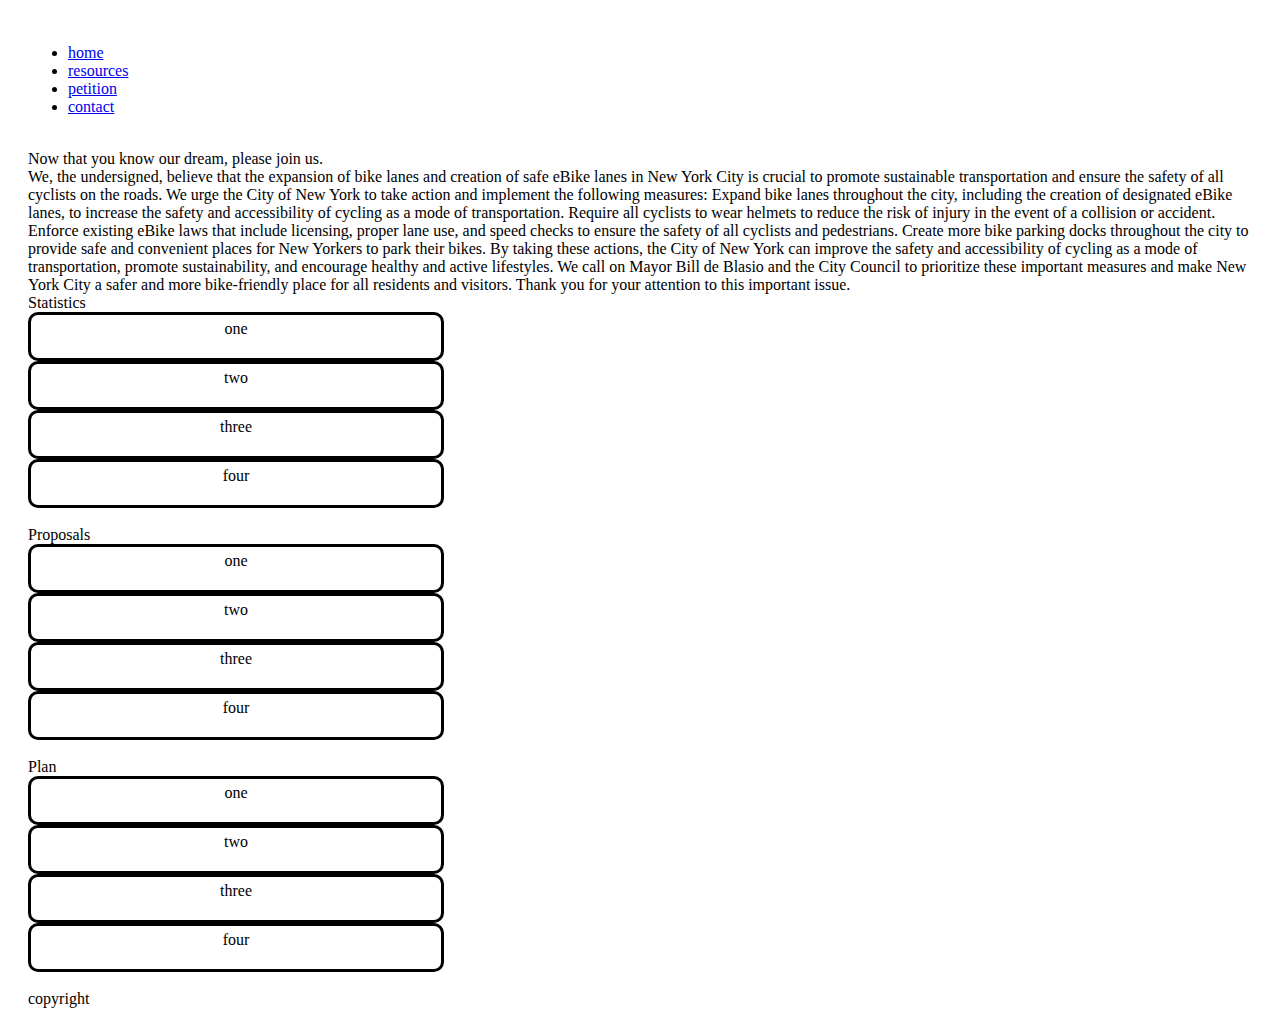
==== contact.html @ 29d592dd "first_round_css" ====
<!DOCTYPE html>
<head>
    <link rel="stylesheet" href="style.css">
    <title>bike petition</title>
</head>
<header>
    <ul>
        <li><a href="index.html">home</a></li>
        <li><a href="resources.html">resources</a></li>
        <li><a href="petition.html">petition</a></li>
        <li><a href="contact.html">contact</a></li>
    </ul>

</header>
<br>
<body>
    <main>
       <section class="bio">Now that you know our dream, please join us.</section>
       <section class="document">We, the undersigned, believe that the expansion of bike lanes and creation of safe eBike lanes in New York City is crucial to promote sustainable transportation and ensure the safety of all cyclists on the roads. We urge the City of New York to take action and implement the following measures:

        Expand bike lanes throughout the city, including the creation of designated eBike lanes, to increase the safety and accessibility of cycling as a mode of transportation.
        
        Require all cyclists to wear helmets to reduce the risk of injury in the event of a collision or accident.
        
        Enforce existing eBike laws that include licensing, proper lane use, and speed checks to ensure the safety of all cyclists and pedestrians.
        
        Create more bike parking docks throughout the city to provide safe and convenient places for New Yorkers to park their bikes.
        
        By taking these actions, the City of New York can improve the safety and accessibility of cycling as a mode of transportation, promote sustainability, and encourage healthy and active lifestyles.
        
        We call on Mayor Bill de Blasio and the City Council to prioritize these important measures and make New York City a safer and more bike-friendly place for all residents and visitors.
        
        Thank you for your attention to this important issue.</section>
        <section class="statistics">Statistics
            <div class="card">one</div>
            <div class="card">two</div>
            <div class="card">three</div>
            <div class="card">four</div>
        </section>
        <br>
        <section class="proposals">Proposals
            <div class="card">one</div>
            <div class="card">two</div>
            <div class="card">three</div>
            <div class="card">four</div>
        </section>
        <br>
        <section class="plan">Plan
            <div class="card">one</div>
            <div class="card">two</div>
            <div class="card">three</div>
            <div class="card">four</div>
        </section>
    </main>
</body>
<br>
<footer>copyright</footer>
</html>
---- style.css ----
body{
    padding: 20px;
}

.index_container{
    margin: auto;
    padding: 5px;
    display: grid;
    gap: 5px 5px;
    grid-template-columns: auto auto auto;
    max-width: 400px;
    text-align: center;
}

.card{
    margin: 0;
    border-style: solid;
    border-radius: 10px;
    padding: 5px;
    display: grid;
    gap: 5px 5px;
    grid-template-rows: auto auto auto auto;
    max-width: 400px;
    text-align: center;
}
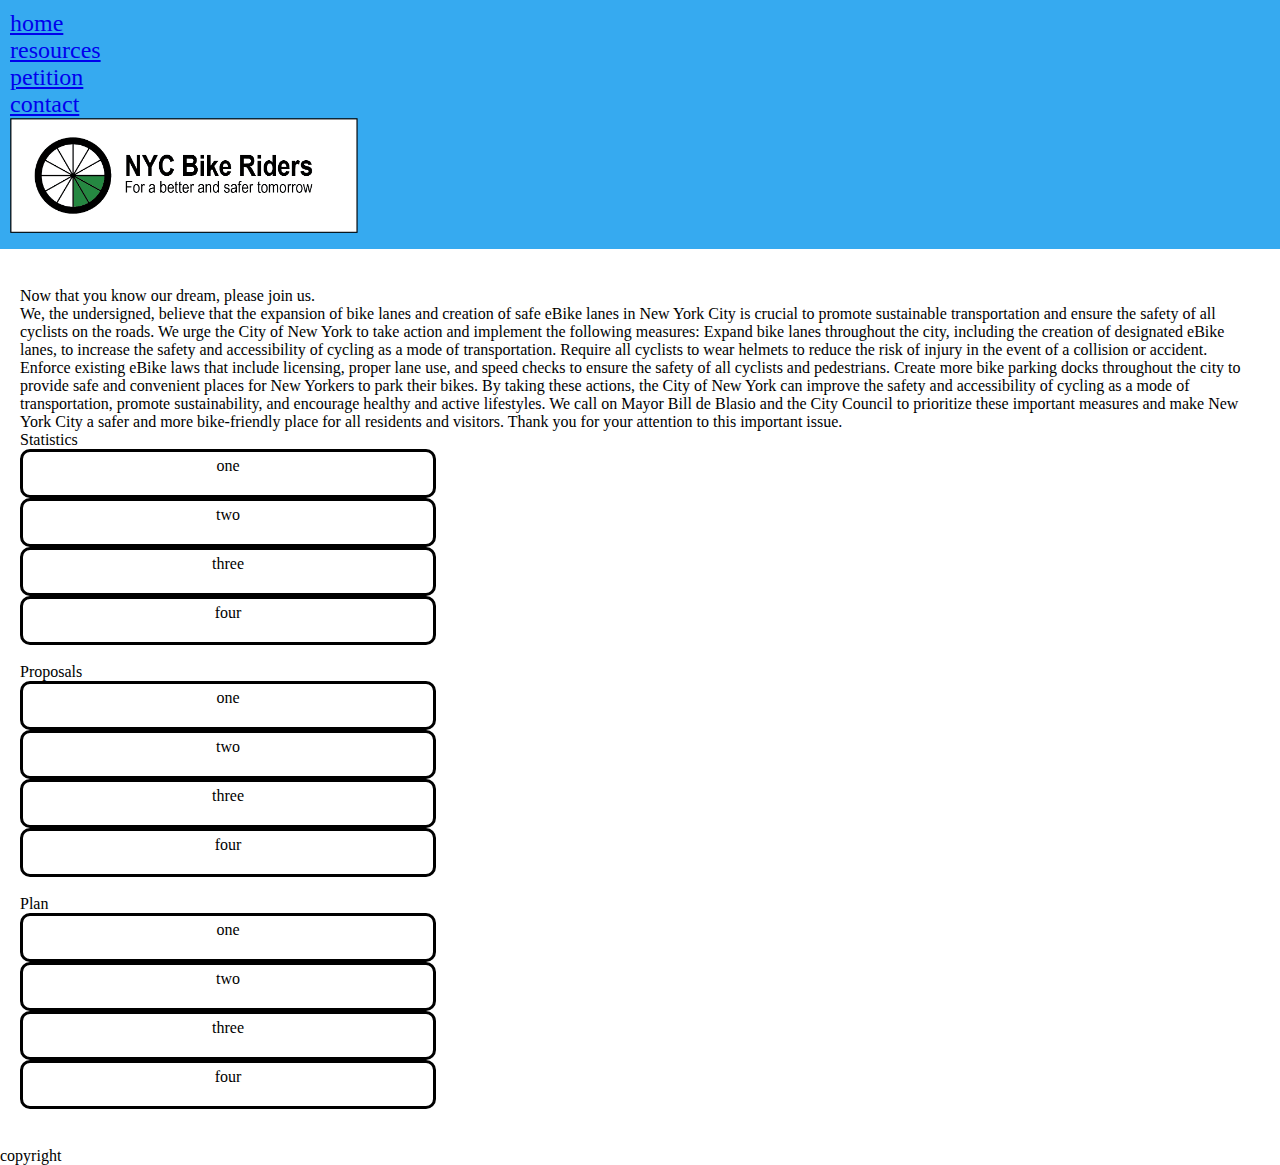
==== commit 81a7da91: "css_0312" ====
--- a/contact.html
+++ b/contact.html
@@ -3,15 +3,12 @@
     <link rel="stylesheet" href="style.css">
     <title>bike petition</title>
 </head>
-<header>
-    <ul>
-        <li><a href="index.html">home</a></li>
-        <li><a href="resources.html">resources</a></li>
-        <li><a href="petition.html">petition</a></li>
-        <li><a href="contact.html">contact</a></li>
-    </ul>
-
-</header>
+<header><ul>
+    <li><a href="index.html">home</a></li>
+    <li><a href="resources.html">resources</a></li>
+    <li><a href="petition.html">petition</a></li>
+    <li><a href="contact.html">contact</a></li>
+</ul><img src="logo.png" class="logo"> </header>
 <br>
 <body>
     <main>
--- a/style.css
+++ b/style.css
@@ -1,4 +1,30 @@
+*{
+    margin:0;
+
+}
+header{
+    background-color: #36AAF0;
+    padding: 10px;
+    font-size:24px;
+    width:100%;
+    /* position: fixed; */
+
+}
+
+.logo{
+    max-width:400px;
+}
+ul {
+    list-style-type: none;
+    margin: 0;
+    padding: 0;
+    
+  }
+
 body{
+   
+}
+main{
     padding: 20px;
 }
 
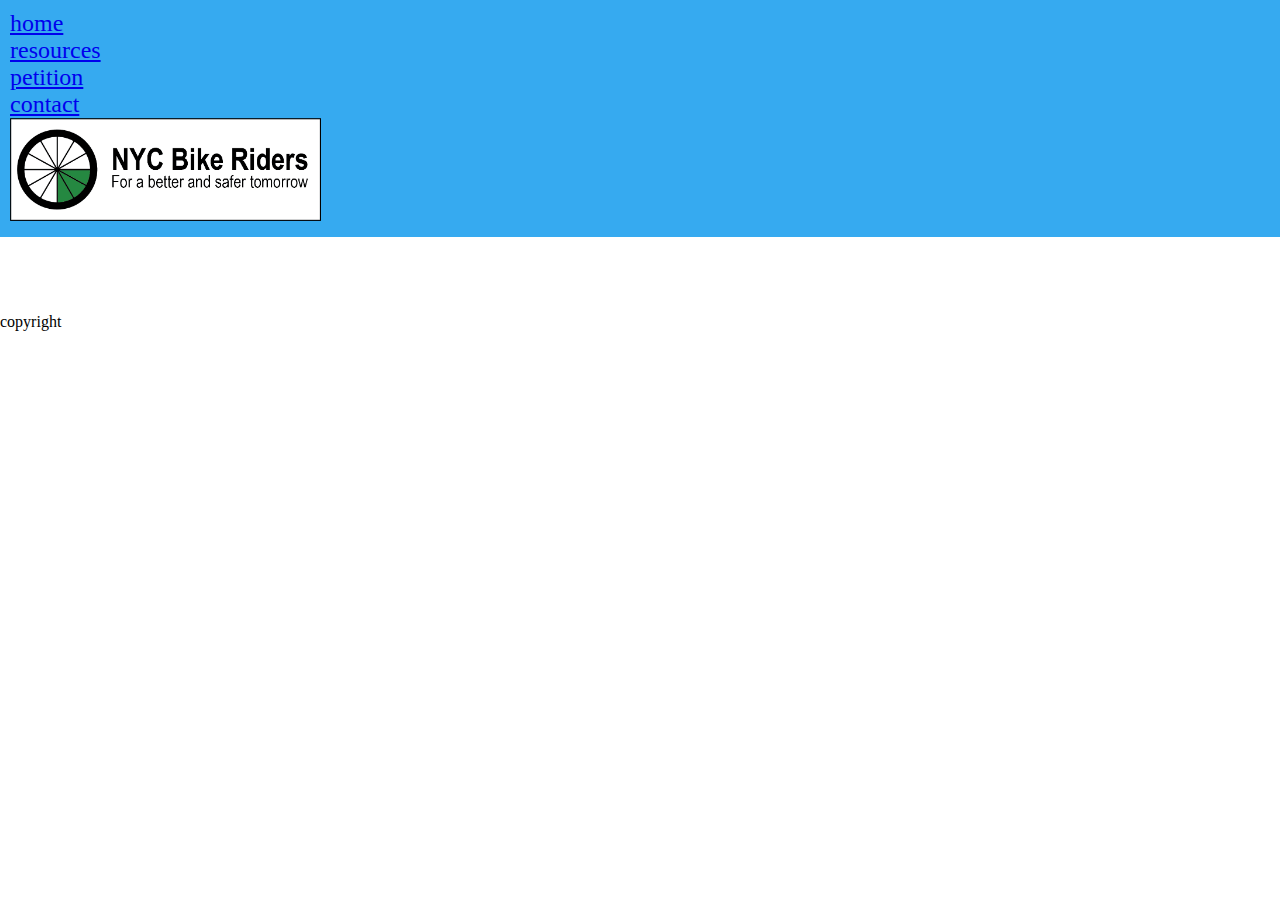
==== commit fd913778: "more fine tuning" ====
--- a/contact.html
+++ b/contact.html
@@ -12,42 +12,7 @@
 <br>
 <body>
     <main>
-       <section class="bio">Now that you know our dream, please join us.</section>
-       <section class="document">We, the undersigned, believe that the expansion of bike lanes and creation of safe eBike lanes in New York City is crucial to promote sustainable transportation and ensure the safety of all cyclists on the roads. We urge the City of New York to take action and implement the following measures:
-
-        Expand bike lanes throughout the city, including the creation of designated eBike lanes, to increase the safety and accessibility of cycling as a mode of transportation.
-        
-        Require all cyclists to wear helmets to reduce the risk of injury in the event of a collision or accident.
-        
-        Enforce existing eBike laws that include licensing, proper lane use, and speed checks to ensure the safety of all cyclists and pedestrians.
-        
-        Create more bike parking docks throughout the city to provide safe and convenient places for New Yorkers to park their bikes.
-        
-        By taking these actions, the City of New York can improve the safety and accessibility of cycling as a mode of transportation, promote sustainability, and encourage healthy and active lifestyles.
-        
-        We call on Mayor Bill de Blasio and the City Council to prioritize these important measures and make New York City a safer and more bike-friendly place for all residents and visitors.
-        
-        Thank you for your attention to this important issue.</section>
-        <section class="statistics">Statistics
-            <div class="card">one</div>
-            <div class="card">two</div>
-            <div class="card">three</div>
-            <div class="card">four</div>
-        </section>
-        <br>
-        <section class="proposals">Proposals
-            <div class="card">one</div>
-            <div class="card">two</div>
-            <div class="card">three</div>
-            <div class="card">four</div>
-        </section>
-        <br>
-        <section class="plan">Plan
-            <div class="card">one</div>
-            <div class="card">two</div>
-            <div class="card">three</div>
-            <div class="card">four</div>
-        </section>
+      
     </main>
 </body>
 <br>
--- a/style.css
+++ b/style.css
@@ -21,16 +21,15 @@
     
   }
 
-body{
-   
-}
 main{
     padding: 20px;
 }
 
-.index_container{
+.index_card{
     margin: auto;
     padding: 5px;
+    border-style: solid;
+    border-radius: 10px;
     display: grid;
     gap: 5px 5px;
     grid-template-columns: auto auto auto;
@@ -40,12 +39,18 @@
 
 .card{
     margin: 0;
-    border-style: solid;
-    border-radius: 10px;
     padding: 5px;
     display: grid;
     gap: 5px 5px;
     grid-template-rows: auto auto auto auto;
     max-width: 400px;
     text-align: center;
+}
+
+.document{
+    align-items: center;
+    max-width:600px;
+    border-style: solid;
+    padding:20px;
+
 }